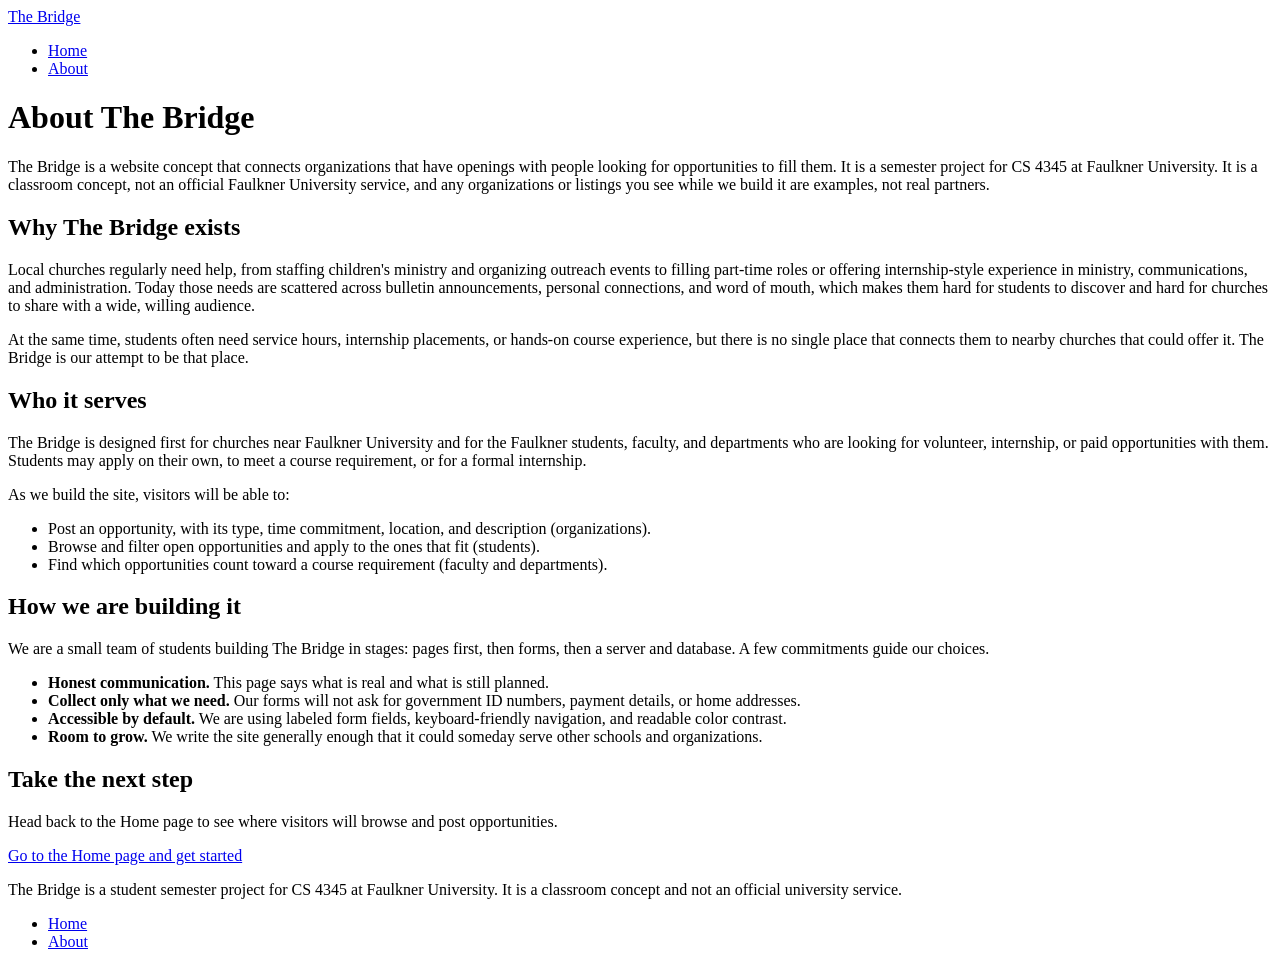
==== public/about page.html @ 9a72cb44 "moved files into location and added deployment-check" ====
<!DOCTYPE html>
<html lang="en">
  <head>
    <meta charset="UTF-8" />
    <meta name="viewport" content="width=device-width, initial-scale=1.0" />
    <title>The Bridge | About</title>
    <link rel="preconnect" href="https://fonts.googleapis.com" />
    <link rel="preconnect" href="https://fonts.gstatic.com" crossorigin />
    <link
      href="https://fonts.googleapis.com/css2?family=Inter:wght@400;600;700&family=Lora:wght@400;600&display=swap"
      rel="stylesheet"
    />
    <link rel="stylesheet" href="styles.css" />
  </head>
  <body>
    <!-- BEGIN SHARED HEADER (keep identical on every page) -->
    <header class="site-header">
      <a class="site-title" href="index.html">The Bridge</a>

      <!-- BEGIN SHARED NAV (nested inside the header) -->
      <nav class="site-nav" aria-label="Primary">
        <ul>
          <li><a href="index.html">Home</a></li>
          <li><a href="about.html" aria-current="page">About</a></li>
          <!-- Add Browse Opportunities and Post an Opportunity here, in the same order on every page, once those pages are merged. -->
        </ul>
      </nav>
      <!-- END SHARED NAV -->
    </header>
    <!-- END SHARED HEADER -->

    <!-- BEGIN PAGE CONTENT (About page only) -->
    <main class="about-page">
      <h1>About The Bridge</h1>
      <p class="about-intro">
        The Bridge is a website concept that connects organizations that have
        openings with people looking for opportunities to fill them. It is a
        semester project for CS 4345 at Faulkner University. It is a classroom
        concept, not an official Faulkner University service, and any
        organizations or listings you see while we build it are examples, not
        real partners.
      </p>

      <section aria-labelledby="purpose">
        <h2 id="purpose">Why The Bridge exists</h2>
        <p>
          Local churches regularly need help, from staffing children's ministry
          and organizing outreach events to filling part-time roles or offering
          internship-style experience in ministry, communications, and
          administration. Today those needs are scattered across bulletin
          announcements, personal connections, and word of mouth, which makes
          them hard for students to discover and hard for churches to share with
          a wide, willing audience.
        </p>
        <p>
          At the same time, students often need service hours, internship
          placements, or hands-on course experience, but there is no single
          place that connects them to nearby churches that could offer it. The
          Bridge is our attempt to be that place.
        </p>
      </section>

      <section aria-labelledby="audience">
        <h2 id="audience">Who it serves</h2>
        <p>
          The Bridge is designed first for churches near Faulkner University and
          for the Faulkner students, faculty, and departments who are looking
          for volunteer, internship, or paid opportunities with them. Students
          may apply on their own, to meet a course requirement, or for a formal
          internship.
        </p>
        <p>As we build the site, visitors will be able to:</p>
        <ul>
          <li>
            Post an opportunity, with its type, time commitment, location, and
            description (organizations).
          </li>
          <li>
            Browse and filter open opportunities and apply to the ones that fit
            (students).
          </li>
          <li>
            Find which opportunities count toward a course requirement (faculty
            and departments).
          </li>
        </ul>
      </section>

      <section aria-labelledby="approach">
        <h2 id="approach">How we are building it</h2>
        <p>
          We are a small team of students building The Bridge in stages: pages
          first, then forms, then a server and database. A few commitments guide
          our choices.
        </p>
        <ul>
          <li>
            <strong>Honest communication.</strong> This page says what is real
            and what is still planned.
          </li>
          <li>
            <strong>Collect only what we need.</strong> Our forms will not ask
            for government ID numbers, payment details, or home addresses.
          </li>
          <li>
            <strong>Accessible by default.</strong> We are using labeled form
            fields, keyboard-friendly navigation, and readable color contrast.
          </li>
          <li>
            <strong>Room to grow.</strong> We write the site generally enough
            that it could someday serve other schools and organizations.
          </li>
        </ul>
      </section>

      <section aria-labelledby="next-step">
        <h2 id="next-step">Take the next step</h2>
        <p>
          Head back to the Home page to see where visitors will browse and post
          opportunities.
        </p>
        <p>
          <a class="cta-link" href="index.html#opportunity-actions"
            >Go to the Home page and get started</a
          >
        </p>
      </section>
    </main>
    <!-- END PAGE CONTENT -->

    <!-- BEGIN SHARED FOOTER (keep identical on every page) -->
    <footer class="site-footer">
      <p>
        The Bridge is a student semester project for CS 4345 at Faulkner
        University. It is a classroom concept and not an official university
        service.
      </p>
      <ul class="footer-links">
        <li><a href="index.html">Home</a></li>
        <li><a href="about.html">About</a></li>
      </ul>
    </footer>
    <!-- END SHARED FOOTER -->
  </body>
</html>
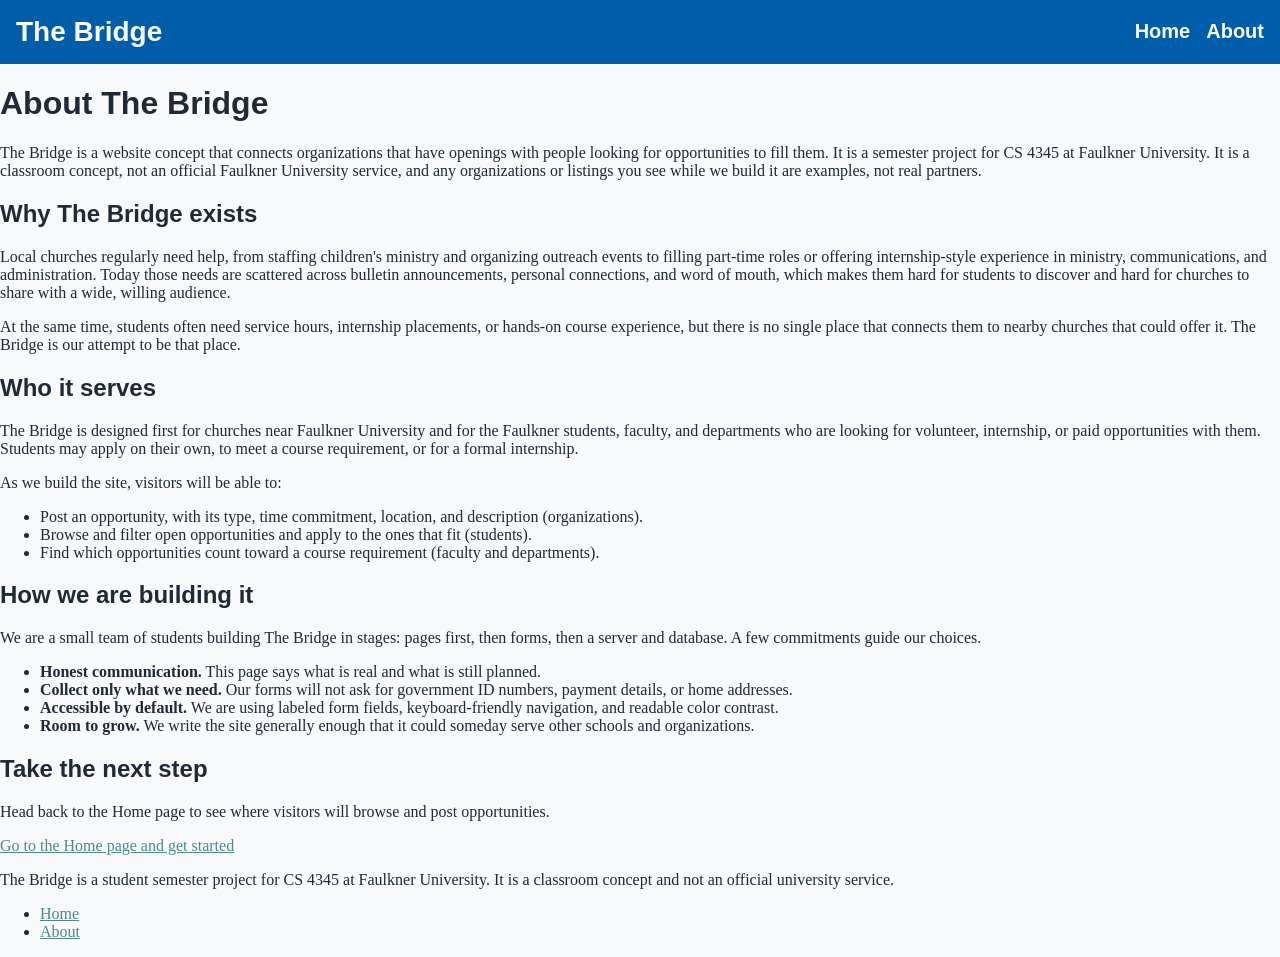
==== commit b88dd782: "Created a page template" ====
--- a/public/about page.html
+++ b/public/about page.html
@@ -10,7 +10,7 @@
       href="https://fonts.googleapis.com/css2?family=Inter:wght@400;600;700&family=Lora:wght@400;600&display=swap"
       rel="stylesheet"
     />
-    <link rel="stylesheet" href="styles.css" />
+    <link rel="stylesheet" href="assets/styles.css" />
   </head>
   <body>
     <!-- BEGIN SHARED HEADER (keep identical on every page) -->
@@ -20,8 +20,7 @@
       <!-- BEGIN SHARED NAV (nested inside the header) -->
       <nav class="site-nav" aria-label="Primary">
         <ul>
-          <li><a href="index.html">Home</a></li>
-          <li><a href="about.html" aria-current="page">About</a></li>
+          <li><a href="index.html">Home</a></li><li><a href="about.html" aria-current="page">About</a></li>
           <!-- Add Browse Opportunities and Post an Opportunity here, in the same order on every page, once those pages are merged. -->
         </ul>
       </nav>
--- a/public/assets/styles.css
+++ b/public/assets/styles.css
@@ -0,0 +1,65 @@
+header{
+    background-color: #005daa;
+    color: #F7F9FB;
+    display: flex;
+    justify-content: space-between;
+    padding: 1rem;
+    a {
+        color: #F7F9FB;
+        text-decoration: none;
+    }
+    font-family: 'Inter', sans-serif;
+    font-weight: 700;
+    font-size: 1.75rem;
+}
+
+nav ul{
+        text-align: right;
+        display: flex;
+        list-style-type: none;
+        gap: 1rem;
+        font-size: 1.25rem;
+        margin: .25rem 0 0 0;
+        text-decoration: none;
+    }
+
+footer {
+    nav {
+        ul{
+            justify-content: center;
+        }
+        a {
+            text-decoration: none;
+        }
+    }
+}
+body {
+    margin: 0;
+    padding: 0;
+}
+
+a {
+    color: #4E8888;
+}
+
+button {
+    background-color: #E0A526;
+    color: #1F2937;
+    border: none;
+    text-align: center;
+    border-radius: 50px;
+    cursor: pointer;
+}
+
+h1, h2, h3, h4, h5, h6 {
+    font-family: 'Inter', sans-serif;
+}
+
+p {
+    font-family: 'Lora', serif;
+}
+
+body {
+    background-color: #F7F9FB;
+    color: #1F2937;
+}
